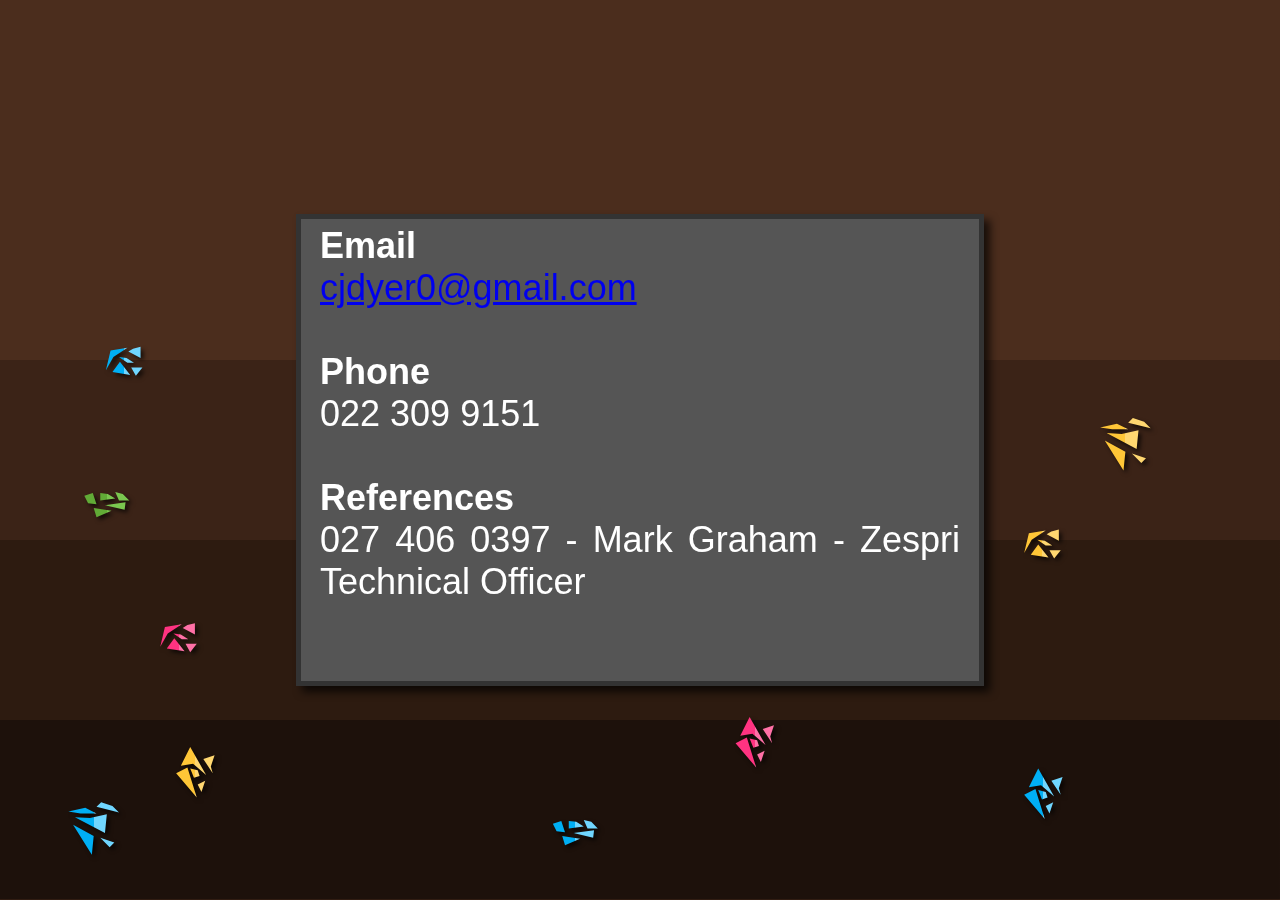
==== contact.html @ bb5faced "Adding contact page" ====
<html lang="en">
<head>
    <meta charset="UTF-8">
    <meta name="viewport" content="width=device-width, initial-scale=1">
    <title>Contact</title>
    <link rel="stylesheet" href="_css/contact.css">
</head>
<body>
    <svg xmlns="http://www.w3.org/2000/svg" viewBox="0 0 1366 768" class="background-container">
        <defs>
            <linearGradient id="diamond" x1="0" x2="100%" y1="0" y2="0%">
                <stop offset="50%" stop-color="#00aff5"/>
                <stop offset="50%" stop-color="#70d6ff"/>
            </linearGradient>
            <linearGradient id="gold" x1="0" x2="100%" y1="0" y2="0%">
                <stop offset="50%" stop-color="#ffc637"/>
                <stop offset="50%" stop-color="#ffd770"/>
            </linearGradient>
            <linearGradient id="emerald" x1="0" x2="100%" y1="0" y2="0%">
                <stop offset="50%" stop-color="#61ab36"/>
                <stop offset="50%" stop-color="#7ac74f"/>
            </linearGradient>
            <linearGradient id="ruby" x1="0" x2="100%" y1="0" y2="0%">
                <stop offset="50%" stop-color="#ff3381"/>
                <stop offset="50%" stop-color="#ff70a6"/>
            </linearGradient>
            <linearGradient id="dirt" x1="0" x2="0%" y1="0" y2="100%">
                <stop offset="25%" stop-color="#4b2d1d"/>
                <stop offset="25%" stop-color="#3B2317"/>
                <stop offset="50%" stop-color="#3B2317"/>
                <stop offset="50%" stop-color="#2d1b10"/>
                <stop offset="75%" stop-color="#2d1b10"/>
                <stop offset="75%" stop-color="#1D110B"/>
            </linearGradient>
        </defs>
        <svg>
            <path fill="url('#dirt')" d="M 0 0 h 1366 v 768 h -1366 z"/> 
        </svg>
        <svg>
           <path class="gem" fill="url('#diamond')" d="M 100 700l-2 20-20-32Zm-4-19 18-4-2 20-32-17Zm-23-7 18-4 12 6-17 0Zm34 28 15 5-5 5Zm20-27-7-7-12-4-5 5Z"/>
           <path class="gem" fill="url('#gold')"    d="M1201 290l-2 20-20-32Zm-4-19 18-4-2 20-32-17Zm-23-7 18-4 12 6-17 0Zm34 28 15 5-5 5Zm20-27-7-7-12-4-5 5Z"/>
           <path class="gem" fill="url('#emerald')" d="M 980 396l-2 20-20-32Zm-4-19 18-4-2 20-32-17Zm-23-7 18-4 12 6-17 0Zm34 28 15 5-5 5Zm20-27-7-7-12-4-5 5Z"/>
           <path class="gem" fill="url('#ruby')"    d="M 487 271l-2 20-20-32Zm-4-19 18-4-2 20-32-17Zm-23-7 18-4 12 6-17 0Zm34 28 15 5-5 5Zm20-27-7-7-12-4-5 5Z"/>
        </svg>
        <svg>
            <path class="gem" fill="url('#diamond')" d="M1105 650l10 32-22-26Zm-7-2 10-20 17 30-14-12Zm10 3 8 2 2 6-6 2Zm8 17 4 8 4-12Zm16-12-10-15 12-4-4 12Z"/>
            <path class="gem" fill="url('#gold')"    d="M 200 627l10 32-22-26Zm-7-2 10-20 17 30-14-12Zm10 3 8 2 2 6-6 2Zm8 17 4 8 4-12Zm16-12-10-15 12-4-4 12Z"/>
            <path class="gem" fill="url('#emerald')" d="M 594 341l10 32-22-26Zm-7-2 10-20 17 30-14-12Zm10 3 8 2 2 6-6 2Zm8 17 4 8 4-12Zm16-12-10-15 12-4-4 12Z"/>
            <path class="gem" fill="url('#ruby')"    d="M 797 595l10 32-22-26Zm-7-2 10-20 17 30-14-12Zm10 3 8 2 2 6-6 2Zm8 17 4 8 4-12Zm16-12-10-15 12-4-4 12Z"/>
        </svg>
        <svg>
            <path class="gem" fill="url('#diamond')" d="M 120 205l19 3-11-14Zm-7-2 5-21 18-3-15 10Zm14-14 8 1 8 5-7 0Zm13 11 5 9 7-9Zm10-10-13-7 5-3 8-2Z"/>
            <path class="gem" fill="url('#gold')"    d="M1100 400l19 3-11-14Zm-7-2 5-21 18-3-15 10Zm14-14 8 1 8 5-7 0Zm13 11 5 9 7-9Zm10-10-13-7 5-3 8-2Z"/>
            <path class="gem" fill="url('#emerald')" d="M 500 451l19 3-11-14Zm-7-2 5-21 18-3-15 10Zm14-14 8 1 8 5-7 0Zm13 11 5 9 7-9Zm10-10-13-7 5-3 8-2Z"/>
            <path class="gem" fill="url('#ruby')"    d="M 178 500l19 3-11-14Zm-7-2 5-21 18-3-15 10Zm14-14 8 1 8 5-7 0Zm13 11 5 9 7-9Zm10-10-13-7 5-3 8-2Z"/>
        </svg>
        <svg>
            <path class="gem" fill="url('#diamond')" d="M 600 700l19 3-16 7Zm-10-13 4 8 9 1-4-12Zm17-3 8 1 8 5-16 2Zm5 13 21 5 1-8Zm26-5-11 0-4-9 8 2Z"/>
            <path class="gem" fill="url('#gold')"    d="M 938 451l19 3-16 7Zm-10-13 4 8 9 1-4-12Zm17-3 8 1 8 5-16 2Zm5 13 21 5 1-8Zm26-5-11 0-4-9 8 2Z"/>
            <path class="gem" fill="url('#emerald')" d="M 100 350l19 3-16 7Zm-10-13 4 8 9 1-4-12Zm17-3 8 1 8 5-16 2Zm5 13 21 5 1-8Zm26-5-11 0-4-9 8 2Z"/>
            <path class="gem" fill="url('#ruby')"    d="M 900 150l19 3-16 7Zm-10-13 4 8 9 1-4-12Zm17-3 8 1 8 5-16 2Zm5 13 21 5 1-8Zm26-5-11 0-4-9 8 2Z"/>
        </svg>
    </svg>
    <div class="content-container">
        <p class="content">
            <strong>Email</strong>
            <br>
            <a href="mailto: cjdyer0@gmail.com">cjdyer0@gmail.com</a>
            <br>
            <br>
            <strong>Phone</strong>
            <br>
            022 309 9151
            <br>
            <br>
            <strong>References</strong>
            <br>
            027 406 0397 - Mark Graham - Zespri Technical Officer
            <br>
        </p>
    </div>
</body>
</html>
---- _css/contact.css ----
@import "global.css";
@import "colours.css";
@import "index_svgs.css";

.gem {
	filter: drop-shadow(3px 3px 2px rgba(0, 0, 0, 0.7));
}

.content-container{
    width: 50%;
	height: 50%;
	background-color: #555;
	
	position: absolute;
	top:0;
	bottom: 0;
	left: 0;
	right: 0;
  	
	padding-top: 0.5%;
	padding-right: 1.5%;
	padding-left: 1.5%;
	padding-bottom: 0.5%;

	margin: auto;

	border: #333;
	border-style: solid;
	border-width: thick;

	filter: drop-shadow(6px 6px 4px rgba(0, 0, 0, 0.7));

	animation-duration: 2s;
	animation-timing-function: ease-out;
	animation-name: slidein;
}

.background-container {
	position: fixed;
	bottom:0px; left:0px; right:0px;
}

.content {
	color: #fff;
	text-align: justify;
	font-family: Arial, Helvetica, sans-serif;
}

body {
	background-color: var(--brown-light);
}

@keyframes slidein {
	from { transform: translate(0%, 200%); }
	to   { transform: translate(0%, 0%); }
}
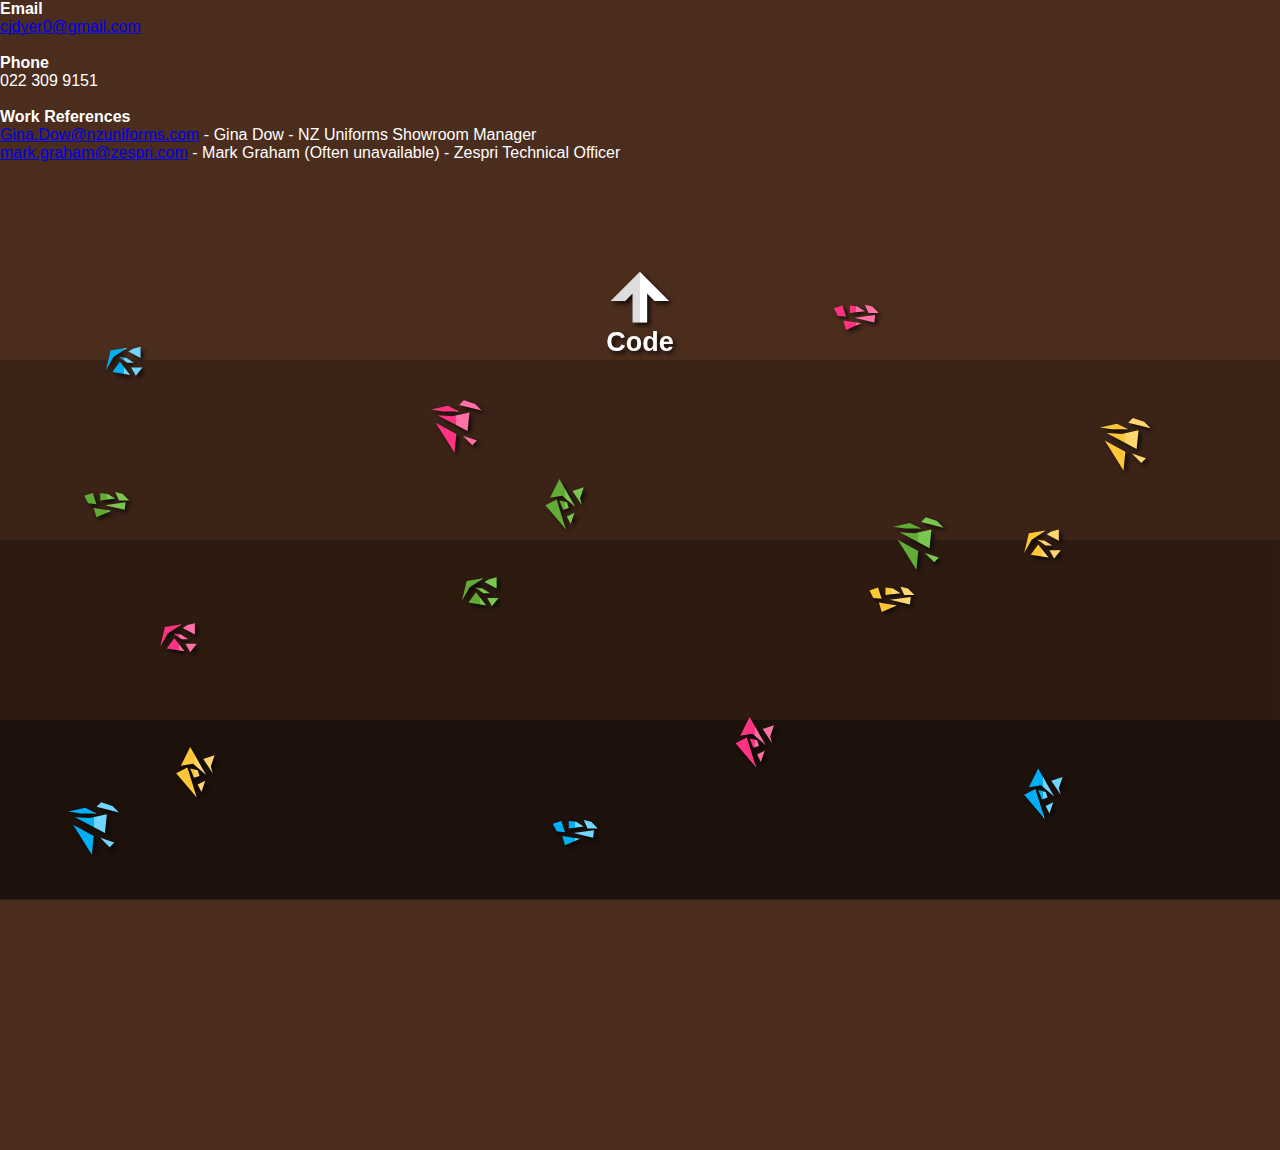
==== commit 33bc005c: "Final draft" ====
--- a/contact.html
+++ b/contact.html
@@ -2,8 +2,11 @@
 <head>
     <meta charset="UTF-8">
     <meta name="viewport" content="width=device-width, initial-scale=1">
+    <link rel="stylesheet" href="_css/contact.css">
+    <script src="_js/global.js"></script>
+    <script src="_js/contact.js"></script>
+
     <title>Contact</title>
-    <link rel="stylesheet" href="_css/contact.css">
 </head>
 <body>
     <svg xmlns="http://www.w3.org/2000/svg" viewBox="0 0 1366 768" class="background-container">
@@ -31,6 +34,10 @@
                 <stop offset="50%" stop-color="#2d1b10"/>
                 <stop offset="75%" stop-color="#2d1b10"/>
                 <stop offset="75%" stop-color="#1D110B"/>
+            </linearGradient>
+            <linearGradient id="arrow" x1="0" x2="0%" y1="0" y2="100%">
+               <stop offset="50%" stop-color="#fff"/>
+               <stop offset="50%" stop-color="#ddd"/>
             </linearGradient>
         </defs>
         <svg>
@@ -61,7 +68,7 @@
             <path class="gem" fill="url('#ruby')"    d="M 900 150l19 3-16 7Zm-10-13 4 8 9 1-4-12Zm17-3 8 1 8 5-16 2Zm5 13 21 5 1-8Zm26-5-11 0-4-9 8 2Z"/>
         </svg>
     </svg>
-    <div class="content-container">
+    <div id="content-container">
         <p class="content">
             <strong>Email</strong>
             <br>
@@ -73,11 +80,28 @@
             022 309 9151
             <br>
             <br>
-            <strong>References</strong>
+            <strong>Work References</strong>
             <br>
-            027 406 0397 - Mark Graham - Zespri Technical Officer
+            <a href="mailto: Gina.Dow@nzuniforms.com">Gina.Dow@nzuniforms.com</a> - Gina Dow - NZ Uniforms Showroom Manager
             <br>
+            <a href="mailto: mark.graham@zespri.com">mark.graham@zespri.com</a> - Mark Graham (Often unavailable) - Zespri Technical Officer
+            <br>
+            <br>
+            <strong>Character References</strong>
+            <br>
+            <a href="mailto: dwessels@otc.school.nz">dwessels@otc.school.nz</a> - Deon Wessels - Otumoetai College Teacher
+            <br>
+            <a href="mailto: ptderijk3@gmail.com">ptderijk3@gmail.com</a> - Toni de Rijk - House of Science Robotics
         </p>
     </div>
+
+    <div id="arrow-container">
+        <div id="arrowTop" class="arrow" onclick="goToInteralLink('index.html')">
+           <svg xmlns="http://www.w3.org/2000/svg" viewBox="0 0 14 16">
+              <path fill="url('#arrow')" d="M 0 8 l 8 -8 v 4 l -2 2 h 8 v 4 h -8 l 2 2 v 4 Z"/>
+           </svg>
+           <h3>Code</h3>
+        </div>
+     </div>
 </body>
 </html>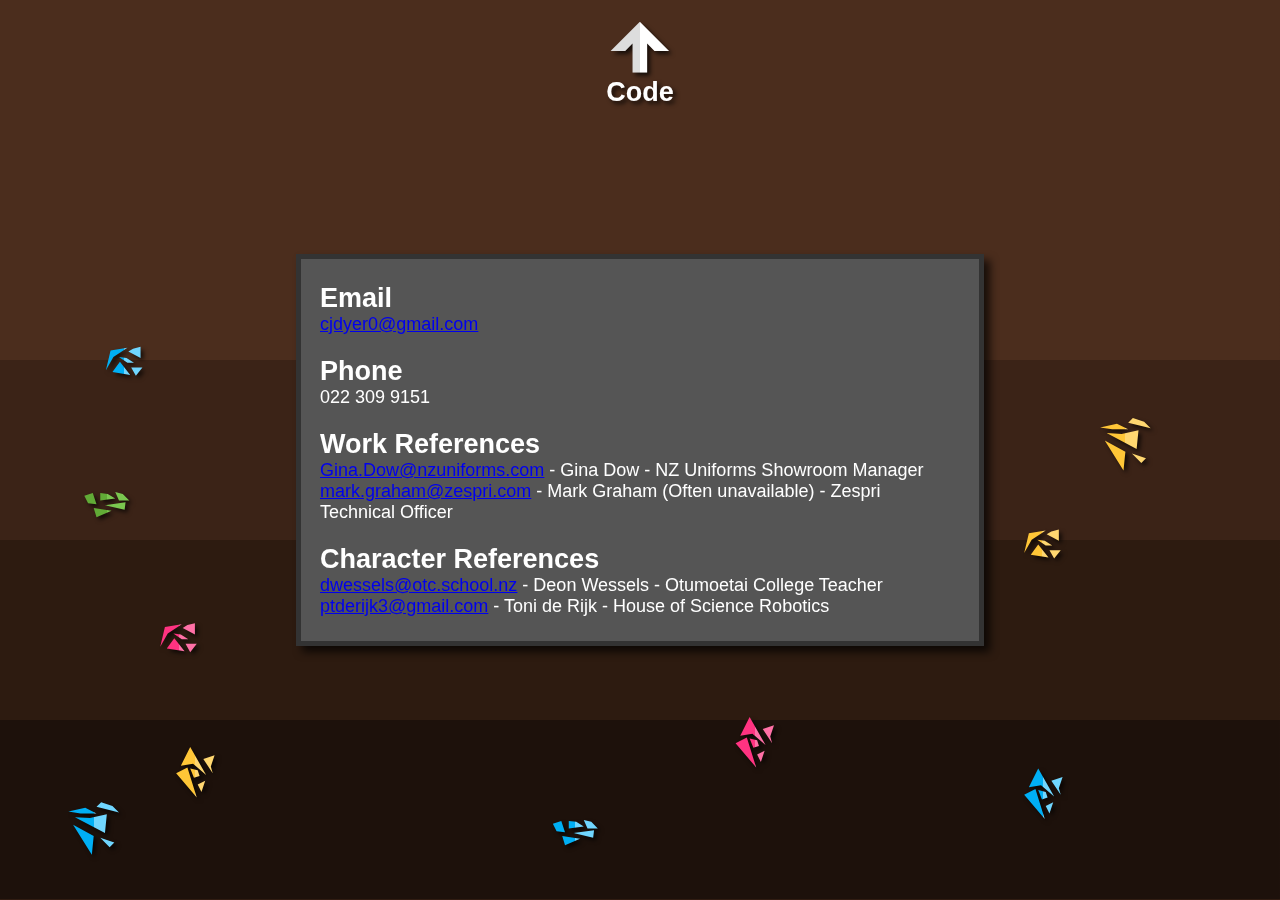
==== commit a207ecd0: "Moved all to root" ====
--- a/contact.html
+++ b/contact.html
@@ -2,9 +2,9 @@
 <head>
     <meta charset="UTF-8">
     <meta name="viewport" content="width=device-width, initial-scale=1">
-    <link rel="stylesheet" href="_css/contact.css">
-    <script src="_js/global.js"></script>
-    <script src="_js/contact.js"></script>
+    <link rel="stylesheet" href="contact.css">
+    <script src="global.js"></script>
+    <script src="contact.js"></script>
 
     <title>Contact</title>
 </head>
--- a/contact.css
+++ b/contact.css
@@ -0,0 +1,59 @@
+@import "global.css";
+
+.gem {
+	filter: drop-shadow(3px 3px 2px rgba(0, 0, 0, 0.7));
+}
+
+#content-container{
+    width: 50%;
+	height: min-content;
+	background-color: #555;
+	
+	position: absolute;
+	top:0;
+	bottom: 0;
+	left: 0;
+	right: 0;
+  	
+	padding-top: 0.5%;
+	padding-right: 1.5%;
+	padding-left: 1.5%;
+	padding-bottom: 0.5%;
+
+	margin: auto;
+
+	border: #333;
+	border-style: solid;
+	border-width: thick;
+
+	filter: drop-shadow(6px 6px 4px rgba(0, 0, 0, 0.7));
+
+	animation-duration: 2s;
+	animation-timing-function: ease-out;
+	animation-name: slidein;
+}
+
+.background-container {
+	position: fixed;
+	bottom:0px; left:0px; right:0px;
+}
+
+.content {
+	color: #fff;
+	text-align: left;
+	font-size: 2vh;
+	font-family: Arial, Helvetica, sans-serif;
+}
+
+.content>strong {
+	font-size: 3vh;
+}
+
+body {
+	background-color: var(--brown-light);
+}
+
+@keyframes slidein {
+	from { transform: translate(0%, 200%); }
+	to   { transform: translate(0%, 0%); }
+}